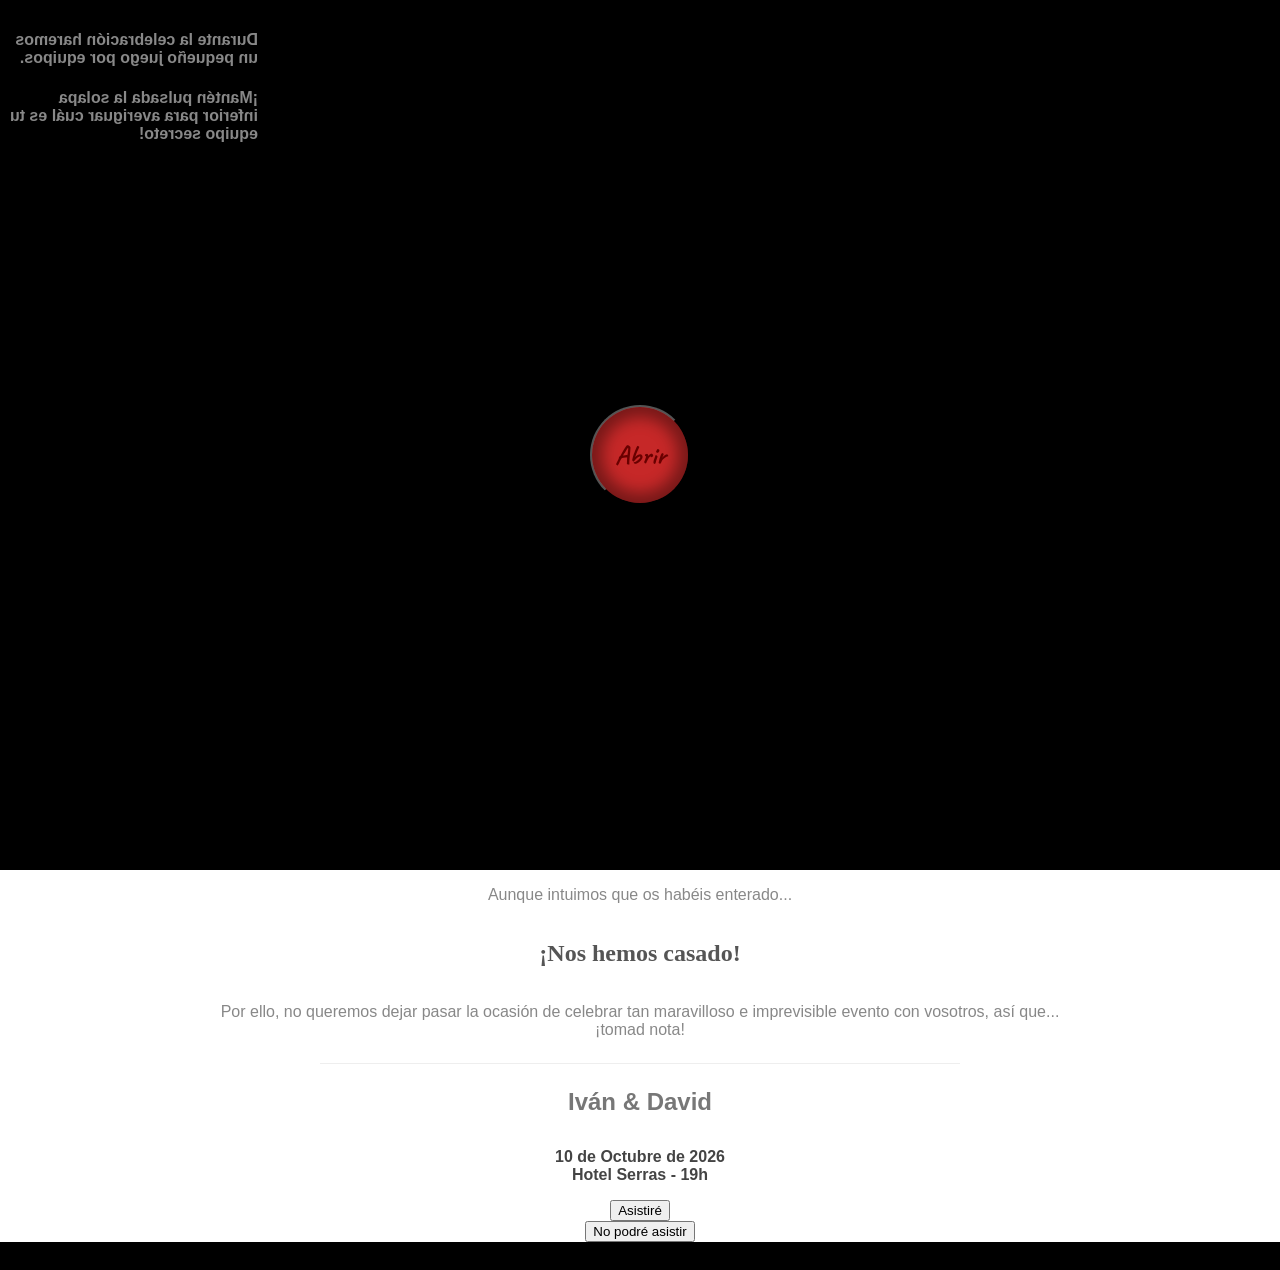
==== index.html @ 3305e0f4 "Update wedding announcement and details in index.html" ====
<!DOCTYPE html>
<html lang="es">
<head>
  <meta charset="UTF-8">
  <meta name="viewport" content="width=device-width, initial-scale=1">
  <link rel="stylesheet" href="main.css">
  <link rel="preconnect" href="https://fonts.gstatic.com">
  <link href="https://fonts.googleapis.com/css2?family=Caveat&display=swap" rel="stylesheet">
  <link href="https://fonts.googleapis.com/css2?family=Parisienne&display=swap" rel="stylesheet">
  <title>Boda Iván & David</title>
</head>
<body>
  <div class="preloader">
    <div class="container">
      <div class="load">
        <hr/><hr/><hr/><hr/>
      </div>
    </div>
  </div>
  
  <div class="content">
    <div class="folder closed">
      <div class="left">
        <div class="song-form">
          <h4 style="color: #888;">¿Quieres que suene alguna canción especial el día de la celebración?</h4>
          <h4 style="color: #888;">¡Mándanos las canciones que quieras y se las pasaremos a la DJ!</h4>
          <label style="color: #888; font-weight: bold;">Canción</label>
          <input type="text" id="songName" placeholder="Nombre de la canción">
          <label style="color: #888; font-weight: bold;">Artista</label>
          <input type="text" id="songArtist" placeholder="Artista o grupo">
          <button id="sendSong">Enviar canción</button>
        </div>
      </div>
      <div class="right">
        <div class="imagePanel">
          <h4 style="color: #888;">Durante la celebración haremos un pequeño juego por equipos.</h4>
          <h4 style="color: #888;">¡Mantén pulsada la solapa inferior para averiguar cuál es tu equipo secreto!</h4>
        </div>
        <div class="right-front"></div>
        <div class="right-back">
          <!-- <img src="" alt="" style="opacity:0; pointer-events:none;"> -->
          <div class="cover"></div>
          <div class="imagePanel" id="secret-image"></div>
        </div>
      </div>
      <button id="openEnvelope">Abrir</button>
    </div>
    <div class="center outside">
        <p class="guest"></p>
        <div class="paper-one" style="background-color: white; box-shadow: 0px 4px 15px rgba(0,0,0,0.1); display: flex; flex-direction: column; align-items: center; justify-content: center; text-align: center;">
          <p style="color: #888;">Aunque intuimos que os habéis enterado...</p>
          <h2 style="color: #555; font-family: 'Georgia', serif;">¡Nos hemos casado!</h2>
          <p style="color: #888;">Por ello, no queremos dejar pasar la ocasión de celebrar tan maravilloso e imprevisible evento con vosotros, así que...<br>¡tomad nota!</p>
          <hr style="width: 50%; border: 0; border-top: 1px solid #eee;">
          <h1 style="color: #777; font-size: 1.5em;">Iván & David</h1>
          <p style="font-weight: bold; color: #444;">10 de Octubre de 2026<br>Hotel Serras - 19h</p>
          <button id="btnSi" onclick="intentarAsistencia('SI')">Asistiré</button>
          <button id="btnNo" onclick="intentarAsistencia('NO')">No podré asistir</button>
        </div>
      </div>
    <footer>
      <div id="countdown" class="countdown">
        <span id="cd-days">00</span>d
        <span id="cd-hours">00</span>h
        <span id="cd-mins">00</span>m
        <span id="cd-secs">00</span>s
      </div>
      <!-- <p><a href="https://bit.ly/bodaNyH2" target="_blank">https://bit.ly/bodaNyH2</a></p> -->
    </footer>
  </div>
  <div id="popup" class="popup hidden">
    <div class="popup-content" id="popup-content"></div>
  </div>
  <div id="nav-left" class="nav-arrow hidden">←</div>
  <div id="nav-right" class="nav-arrow hidden">→</div>
  <script src="main.js"></script>
</body>
</html>
---- main.css ----
@media (min-width: 768px) {
  body {
    /*min-width: -webkit-fit-content;
    min-width: -moz-fit-content;
    min-width: fit-content;
    min-height: -webkit-fit-content;
    min-height: -moz-fit-content;
    min-height: fit-content;*/
    margin: 10px 0px;
    /*background: url("images/wood-background.jpg") repeat-y center center fixed;*/
    background-color: black;
    background-size: 100% 100%;
    font-family: Helvetica, sans-serif;
  }
  .content {
    /*padding: 0 1.5em;*/
    box-sizing: border-box;
    transition: transform 0.5s ease;
  }
  .folder {
    width: 100vw;
    height: 90vh;
    /*padding-top: 3em;
    padding-bottom: 1em;*/
    display: flex;
    margin: 0 auto;
    overflow: hidden;
    transition: width 0.8s ease;
  }
  .folder.closed .left,
  .folder.closed .center,
  .folder.closed .right,{
    position: relative;
    left: 10vw;
  }
  .folder.closed .left,
  .folder.closed .right,
  .folder.closed .right-front,
  .folder.closed .right-back{
    width: 20vw;
  }
  /*.folder:not(.closed) {
    width: 300vw;
  }*/
  .folder:not(.closed) .left,
  .folder:not(.closed) .center,
  .folder:not(.closed) .right{
    flex-shrink: 0;
  }
  .folder:not(.closed) .left,
  .folder:not(.closed) .right,
  .folder.closed .right-front,
  .folder.closed .right-back{
    width: 30vw;
  }
  /*.folder .left,
  .folder .center,
  .folder .right {
    width: 100vw;
  }*/
  .folder .left,
  .folder .right {
    background: url("images/blue-background.jpg") no-repeat center;
  }
  .folder .left {
    z-index: 5;
    border-left: 2px solid rgba(0,0,0,0.4);
    transition: all 2.5s ease;
  }
  .folder .song-form {
    opacity: 1;
    background-color: white;
    box-shadow: 0px 4px 15px rgba(0,0,0,0.1);
    display: flex;
    flex-direction: column;
    align-items: center;
    justify-content: center;
    text-align: center;
  }
  .folder.closed .song-form {
    opacity: 0;
    height: 70vh;
  }
  .folder .right {
    z-index: 3;
    border-right: 2px solid rgba(0,0,0,0.4);
    transition: all 2s ease;
  }
  .folder .center {
    /*position: relative;*/
    width: 40vw;
    background-image: 
      linear-gradient(to right, rgba(0,0,0,0.4), transparent 2%), 
      linear-gradient(to left, rgba(0,0,0,0.4), transparent 2%), 
      url("images/blue-background.jpg");
    background-repeat: no-repeat;
    background-position: center;
  }
  .folder .paper-one,
  .folder .song-form {
    width: calc(100% - 2em);
    height: calc(100% - 2em);
    margin: 1em;
    box-sizing: border-box;
  }
  .folder.closed .left {
    transform       : rotateY(180deg);
    transform-origin: center right;
  }
  .folder.closed .right {
    transform       : rotateY(180deg);
    transform-origin: center left;
  }
  .folder .guest {
    position   : relative;
    top        : 0.5em;
    left       : 50%;
    width      : 95%;
    min-height : 1.2em;
    padding    : .2em;
    z-index    : 7;
    background : #fafafa;
    box-shadow : 5px 5px 5px rgba(0,0,0,0.5);
    font-size  : 2em;
    font-family: 'Parisienne', cursive;
    text-align : center;
    transition : transform ease-out 3s;
    transform  : translate(-50%, 0);
  }
  .folder .guest.out {
    transform: translate(-50%, -220px);
  }
  #openEnvelope {
    position     : absolute;
    top          : 45%;
    left         : calc(50vw - 50px);
    width        : 100px;
    height       : 100px;
    z-index      : 6;
    border-radius: 50%;
    background   : #c62828;
    box-shadow   : inset 0 0 15px 10px rgba(0,0,0,0.4);
    font-family  : 'Caveat', cursive;
    font-size    : 1.7em;
    color        : #690000;
    font-weight  : bold;
    outline      : none;
    cursor       : pointer;
    transition   : all 0.5s ease;
  }
  #openEnvelope:focus,
  #openEnvelope:hover {
    transform: rotate(-20deg);
  }
  @-webkit-keyframes anima {
    0%   {left:470px; transform: rotateY(0);}
    100% {left:-50px; transform: rotateY(180deg);}
  }
  @keyframes anima {
    0%   {left:470px; transform: rotateY(0);}
    100% {left:-50px; transform: rotateY(180deg);}
  }
  #openEnvelope.opened {
    left                      : -50px;
    z-index                   : 4;
    transform                 : rotateY(180deg);
    color                     : #c62828;
    -webkit-animation-name    : anima;
            animation-name    : anima;
    -webkit-animation-duration: 2s;
            animation-duration: 2s;
  }
  .folder .right-front {
    position  : absolute;
    height    : 800px;
    z-index   : 1;
    background: url(images/blue-background.jpg) no-repeat center;
    transition: transform ease-out 1s;
  }
  .folder .right-back {
    margin : 1em;
    z-index: 2;
  }
  .folder .right-back img {
    width     : calc(100% - 2em);
    box-sizing: border-box;
    transition: transform ease-out 1s;
    transform : translate(0, 200px);
  }
  .folder .right-back.slided img {
    transform: translate(0, 10px);
  }
  .folder .cover {
    position   : relative;
    width      : 100%;
    height     : 200px;
    border     : 2px solid rgba(0,0,0,0.5);
    margin-left: -1em;
    box-sizing : border-box;
    background : url("images/blue-background.jpg") no-repeat center;
    box-shadow : 0 -5px 5px rgb(0 0 0 / 50%), 0 5px 5px rgb(0 0 0 / 50%);
  }
  .popup {
    position: fixed;
    inset: 0;
    background: rgba(0,0,0,0.45);
    display: flex;
    align-items: center;
    justify-content: center;
    z-index: 9999;
  }
  
  .popup.hidden {
    display: none;
  }
  .popup-content {
    background: #fff;
    padding: 24px 28px;
    border-radius: 12px;
    max-width: 320px;
    text-align: center;
    box-shadow: 0 10px 30px rgba(0,0,0,0.25);
    font-family: system-ui, -apple-system, BlinkMacSystemFont, "Segoe UI", sans-serif;
  }
  .popup-content button {
    margin: 8px 6px 0;
  }
  .popup-content textarea {
    width: 90%;
    max-width: 360px;
    min-height: 80px;
    padding: 10px;
    border-radius: 8px;
    border: 1px solid #ccc;
    font-size: 15px;
    resize: vertical;
  }
  .nav-arrow {
    position: fixed;
    top: 50%;
    transform: translateY(-50%);
    font-size: 40px;
    color: #444;
    background: rgba(255,255,255,0.8);
    padding: 10px 14px;
    border-radius: 50%;
    box-shadow: 0 4px 12px rgba(0,0,0,0.2);
    z-index: 9999;
    cursor: pointer;
    user-select: none;
    transition: opacity 0.3s;
  }
  #nav-left {
    left: 10px;
  }
  #nav-right {
    right: 10px;
  }
  .nav-arrow.hidden {
    opacity: 0;
    pointer-events: none;
  }
  footer {
    width         : 50%;
    /*padding-bottom: 4em;*/
    margin        : 0 auto;
    text-align    : center;
  }
  footer p {
    /*padding   : 0 45vw;*/
    background: rgba(0,0,0,0.7);
  }
  footer a {
    /*margin-left    : -10em;*/
    border-bottom  : 1px solid #FFF;
    color          : #FFF;
    text-decoration: none;
  }
  
  .preloader {
    position  : fixed;
    width     : 100%;
    height    : 100vh;
    min-height: 100%;
    z-index   : 10;
    background: #ECF0F1;
  }
  .preloader .container {
    position: fixed;
    width   : 100%;
    height  : 80vh;
  }
  .load {
    position        : absolute;
    width           : 50px;
    height          : 50px;
    top             : 10%;
    left            : 10%;
    padding         : 5px;
    border          : 1px solid #ECF0F1;
  }
  .load hr {
    width            : 40%;
    height           : 40%;
    border           : 0;
    margin           : 0;
    position         : absolute;
    border-radius    : 50%;
    -webkit-animation: spin 2s ease infinite;
            animation: spin 2s ease infinite;
  }
  
  .load :first-child {
    background             : #19A68C;
    -webkit-animation-delay: -1.5s;
            animation-delay: -1.5s
  }
  .load :nth-child(2) {
    background             : #F63D3A;
    -webkit-animation-delay: -1s;
            animation-delay: -1s
  }
  .load :nth-child(3) {
    background             : #FDA543;
    -webkit-animation-delay: -0.5s;
            animation-delay: -0.5s
  }
  .load :last-child {
    background:#193B48
  }
  @-webkit-keyframes spin {
    0%,100% { transform:translateX(200%); }
    25% { transform:translateY(200%); }
    50% { transform:translateX(0); }
    75% { transform:translateY(0); }
  }
  @keyframes spin {
    0%,100% { transform:translateX(200%); }
    25% { transform:translateY(200%); }
    50% { transform:translateX(0); }
    75% { transform:translateY(0); }
  }
}

@media (max-width: 768px) {
  body {
    /*min-width: -webkit-fit-content;
    min-width: -moz-fit-content;
    min-width: fit-content;
    min-height: -webkit-fit-content;
    min-height: -moz-fit-content;
    min-height: fit-content;*/
    overflow-x: hidden;
    margin: 10px 0px;
    /*background: url("images/wood-background.jpg") repeat-y center center fixed;*/
    background-color: black;
    background-size: 100% 100%;
    font-family: Helvetica, sans-serif;
  }
  .content {
    /*padding: 0 1.5em;*/
    height: 90vh;
    box-sizing: border-box;
    transition: transform 0.5s ease;
  }
  .folder {
    width: 100vw;
    height: 80vh;
    /*padding-top: 3em;
    padding-bottom: 1em;*/
    display: flex;
    margin: 0 auto;
    overflow: hidden;
    transition: width 0.8s ease;
  }
  .folder.closed .left,
  .folder.closed .right,
  .folder.closed .right-front,
  .folder.closed .right-back{
    width: 50vw;
  }
  .folder.closed .center{
    width: 0vw;
  }
  .folder .left,
  .folder .right{
    width: 100vw;
    flex-shrink: 0;
    transition: all 2.5s ease;
  }
  /*.folder .left.toLeft,
  .folder .center.toLeft{
    transform: translateX(-100vw);
    opacity: 0;
  }
  .folder .left.toCenter,
  .folder .center.toCenter,
  .folder .right.toCenter{
    transform: translateX(0);
    opacity: 1;
  }
  .folder .center.toRight,
  .folder .right.toRight{
    transform: translateX(100vw);
    opacity: 0;
  }*/
  .folder .left,
  .folder .right {
    border-radius: 12px;
    background: url("images/blue-background.jpg") no-repeat center;
  }
  .folder .left {
    z-index: 5;
    border-left: 1px solid rgba(0,0,0,0.4);
  }
  .folder .song-form,
  .folder .imagePanel {
    opacity: 1;
    background-color: white;
    box-shadow: 0px 4px 15px rgba(0,0,0,0.1);
    border-radius: 12px;
    display: flex;
    flex-direction: column;
    align-items: center;
    justify-content: center;
    text-align: center;
  }
  .folder .song-form input {
    width: 90%;
    padding: 10px;
    margin: 8px 0 16px;
    border-radius: 8px;
    border: 1px solid #ccc;
    font-size: 16px;
  }
  .folder .song-form button,
  .paper-one button {
    margin: 5px;
    padding: 10px 20px;
    border-radius: 8px;
    font-size: 16px;
    cursor: pointer;
  }
  .folder .song-form button:hover,
  .paper-one button:hover {
    background: #d9d9d9;
  }
  .folder.closed .song-form,
  .folder.closed .imagePanel,
  .folder.closed .cover {
    opacity: 0;
    height: 70vh;
  }
  .folder .right {
    z-index: 3;
    border-right: 1px solid rgba(0,0,0,0.4);
  }
  .folder .center {
    /*position: relative;*/
    width: 100vw;
    flex-shrink: 0;
    border-radius: 12px;
    background-image: 
      linear-gradient(to right, rgba(0,0,0,0.4), transparent 2%), 
      linear-gradient(to left, rgba(0,0,0,0.4), transparent 2%), 
      url("images/blue-background.jpg");
    background-repeat: no-repeat;
    background-position: center;
  }
  .center.outside {
    position: absolute;
    top: 10px;
    left: 1px;
    width: 100vw;
    flex-shrink: 0;
    height: 80vh;
    border-radius: 12px;
    background-image: 
      linear-gradient(to right, rgba(0,0,0,0.4), transparent 2%), 
      linear-gradient(to left, rgba(0,0,0,0.4), transparent 2%), 
      url("images/blue-background.jpg");
    background-repeat: no-repeat;
    background-position: center;
  }
  .folder .paper-one,
  .folder .song-form {
    padding: 40px;
    width: calc(100% - 2em);
    height: calc(100% - 2em);
    margin: 1em;
    box-sizing: border-box;
  }
  .folder .imagePanel {
    padding: 40px;
    width: calc(100% - 2em);
    height: calc(77.5% - 2em);
    margin: 1em;
    box-sizing: border-box;
  }
  .paper-one {
    padding: 40px;
    border-radius: 12px;
    width: calc(100% - 2em);
    height: 60vh;
    margin: 1em;
    box-sizing: border-box;
  }
  .folder.closed .left {
    transform       : rotateY(180deg) translateX(50vw);
    transform-origin: center right;
  }
  .folder.closed .right {
    transform       : rotateY(180deg) translateX(-50vw);
    transform-origin: center left;
  }
  .guest {
    position   : relative;
    top        : 0.5em;
    width      : 90vw;
    min-height : 1.2em;
    padding    : .2em;
    z-index    : 7;
    background : #fafafa;
    box-shadow : 5px 5px 5px rgba(0,0,0,0.5);
    font-size  : 2em;
    font-family: 'Parisienne', cursive;
    text-align : center;
    transition : transform ease-out 3s;
    transform  : translate(12.5px, 0);
  }
  .guest.out {
    transform: translate(-200%, -220px);
  }
  #openEnvelope {
    position     : absolute;
    top          : 45%;
    left         : calc(50vw - 50px);
    width        : 100px;
    height       : 100px;
    z-index      : 6;
    border-radius: 50%;
    background   : #c62828;
    box-shadow   : inset 0 0 15px 10px rgba(0,0,0,0.4);
    font-family  : 'Caveat', cursive;
    font-size    : 1.7em;
    color        : #690000;
    font-weight  : bold;
    outline      : none;
    cursor       : pointer;
    transition   : all 0.5s ease;
  }
  #openEnvelope:focus,
  #openEnvelope:hover {
    transform: rotate(-20deg);
  }
  @-webkit-keyframes anima {
    0%   {left:470px; transform: rotateY(0);}
    100% {left:-50px; transform: rotateY(180deg);}
  }
  @keyframes anima {
    0%   {left:470px; transform: rotateY(0);}
    100% {left:-50px; transform: rotateY(180deg);}
  }
  #openEnvelope.opened {
    transform                 : translateX(-300%);
  }
  .folder .right-front {
    position  : absolute;
    height    : 80vh;
    z-index   : 1;
    border-radius: 12px;
    background: url(images/blue-background.jpg) no-repeat center;
    transition: transform ease-out 1s;
  }
  .folder .right-back {
    height: 80vh;
    margin : 1em;
    z-index: 2;
  }
  .folder .right-back img {
    width     : calc(100% - 2em);
    box-sizing: border-box;
    transition: transform ease-out 1s;
    transform : translate(0, 200px);
  }
  .folder .right-back.slided img {
    transform: translate(0, 10px);
  }
  .folder .cover {
    position   : relative;
    /*top: -50px;*/
    width      : 100%;
    height     : 200px;
    border     : 2px solid rgba(0,0,0,0.5);
    border-radius: 12px;
    box-sizing : border-box;
    background : url("images/blue-background.jpg") no-repeat center;
    box-shadow : 0 -5px 5px rgb(0 0 0 / 50%), 0 5px 5px rgb(0 0 0 / 50%);
    z-index: 6;
    pointer-events: none;
  }
  #secret-image {
    position: relative;
    top: -220px;
    z-index: 5;
    border: 5px solid black;
    transition: transform 2s;
  }
  #secret-image:active {
    transform: translateY(-370px);
  }
  .popup {
    position: fixed;
    inset: 0;
    background: rgba(0,0,0,0.45);
    display: flex;
    align-items: center;
    justify-content: center;
    z-index: 9999;
  }
  
  .popup.hidden {
    display: none;
  }
  .popup-content {
    background: #fff;
    padding: 24px 28px;
    border-radius: 12px;
    max-width: 320px;
    text-align: center;
    box-shadow: 0 10px 30px rgba(0,0,0,0.25);
    font-family: system-ui, -apple-system, BlinkMacSystemFont, "Segoe UI", sans-serif;
  }
  .popup-content button {
    margin: 8px 6px 0;
  }
  .popup-content textarea {
    width: 90%;
    max-width: 360px;
    min-height: 80px;
    padding: 10px;
    border-radius: 8px;
    border: 1px solid #ccc;
    font-size: 15px;
    resize: vertical;
  }
  .nav-arrow {
    position: fixed;
    top: 50%;
    transform: translateY(-50%);
    font-size: 40px;
    color: #444;
    background: rgba(255,255,255,0.8);
    padding: 10px 14px;
    border-radius: 50%;
    box-shadow: 0 4px 12px rgba(0,0,0,0.2);
    z-index: 9999;
    cursor: pointer;
    user-select: none;
    transition: opacity 0.3s;
  }
  #nav-left {
    left: 10px;
  }
  #nav-right {
    right: 10px;
  }
  .nav-arrow.hidden {
    opacity: 0;
    pointer-events: none;
  }
  footer {
    width: 100vw;
    height: 10vh;
    /*padding-bottom: 4em;*/
    margin: 0 auto;
    text-align: center;
  }
  footer p {
    /*padding   : 0 45vw;*/
    background: rgba(0,0,0,0.7);
  }
  footer a {
    /*margin-left    : -10em;*/
    border-bottom  : 1px solid #FFF;
    color          : #FFF;
    text-decoration: none;
  }
  .countdown {
    height: 10vh;
    font-size: 1.8em;
    font-weight: bold;
    color: #444;
    display: flex;
    align-items: center;
    justify-content: center;
    text-align: center;
    /*margin-top: 20px;*/
    letter-spacing: 2px;
  }
  .countdown span {
    display: inline-block;
    min-width: 40px;
  }
  .preloader {
    position  : fixed;
    width     : 100%;
    height    : 100vh;
    min-height: 100%;
    z-index   : 10;
    background: #ECF0F1;
  }
  .preloader .container {
    position: fixed;
    width   : 100%;
    height  : 80vh;
  }
  .load {
    position        : absolute;
    width           : 50px;
    height          : 50px;
    top             : 10%;
    left            : 10%;
    padding         : 5px;
    border          : 1px solid #ECF0F1;
  }
  .load hr {
    width            : 40%;
    height           : 40%;
    border           : 0;
    margin           : 0;
    position         : absolute;
    border-radius    : 50%;
    -webkit-animation: spin 2s ease infinite;
            animation: spin 2s ease infinite;
  }
  
  .load :first-child {
    background             : #19A68C;
    -webkit-animation-delay: -1.5s;
            animation-delay: -1.5s
  }
  .load :nth-child(2) {
    background             : #F63D3A;
    -webkit-animation-delay: -1s;
            animation-delay: -1s
  }
  .load :nth-child(3) {
    background             : #FDA543;
    -webkit-animation-delay: -0.5s;
            animation-delay: -0.5s
  }
  .load :last-child {
    background:#193B48
  }
  @-webkit-keyframes spin {
    0%,100% { transform:translateX(200%); }
    25% { transform:translateY(200%); }
    50% { transform:translateX(0); }
    75% { transform:translateY(0); }
  }
  @keyframes spin {
    0%,100% { transform:translateX(200%); }
    25% { transform:translateY(200%); }
    50% { transform:translateX(0); }
    75% { transform:translateY(0); }
  }
}
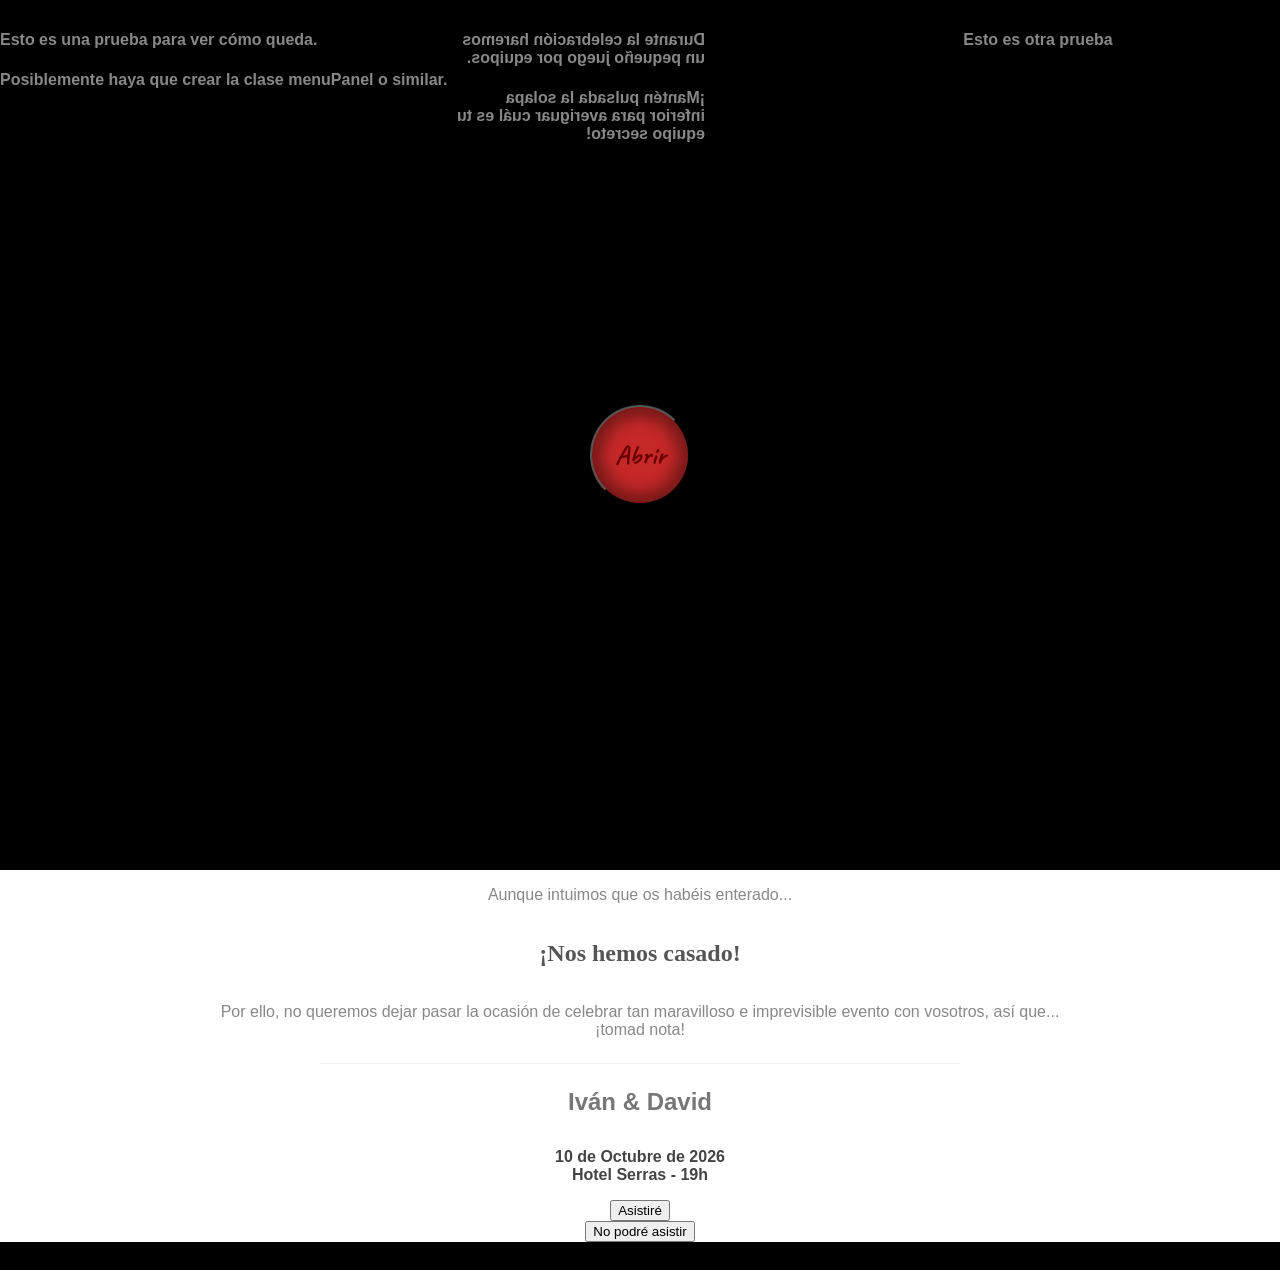
==== commit 34e9e019: "Add test content and structure to index.html" ====
--- a/index.html
+++ b/index.html
@@ -20,6 +20,10 @@
   
   <div class="content">
     <div class="folder closed">
+      <div class="left-left">
+        <h4 style="color: #888;">Esto es una prueba para ver cómo queda.</h4>
+        <h4 style="color: #888;">Posiblemente haya que crear la clase menuPanel o similar.</h4>
+      </div>
       <div class="left">
         <div class="song-form">
           <h4 style="color: #888;">¿Quieres que suene alguna canción especial el día de la celebración?</h4>
@@ -40,8 +44,13 @@
         <div class="right-back">
           <!-- <img src="" alt="" style="opacity:0; pointer-events:none;"> -->
           <div class="cover"></div>
-          <div class="imagePanel" id="secret-image"></div>
+          <div class="imagePanel" id="secret-image">
+            <img src="" alt="">
+          </div>
         </div>
+      </div>
+      <div class="right-right">
+        <h4 style="color: #888;">Esto es otra prueba</h4>
       </div>
       <button id="openEnvelope">Abrir</button>
     </div>
--- a/main.css
+++ b/main.css
@@ -382,36 +382,23 @@
   .folder.closed .center{
     width: 0vw;
   }
+  .folder.closed .left-left,
+  .folder.closed .right-right {
+    display: none;
+  }
   .folder .left,
-  .folder .right{
+  .folder .right,
+  .folder .left-left,
+  .folder .right-right {
     width: 100vw;
     flex-shrink: 0;
     transition: all 2.5s ease;
-  }
-  /*.folder .left.toLeft,
-  .folder .center.toLeft{
-    transform: translateX(-100vw);
-    opacity: 0;
-  }
-  .folder .left.toCenter,
-  .folder .center.toCenter,
-  .folder .right.toCenter{
-    transform: translateX(0);
-    opacity: 1;
-  }
-  .folder .center.toRight,
-  .folder .right.toRight{
-    transform: translateX(100vw);
-    opacity: 0;
-  }*/
-  .folder .left,
-  .folder .right {
-    border-radius: 12px;
-    background: url("images/blue-background.jpg") no-repeat center;
+    border-radius: 12px;
+    background: url("images/orange-background.jpg") no-repeat center;
   }
   .folder .left {
     z-index: 5;
-    border-left: 1px solid rgba(0,0,0,0.4);
+    /*border-left: 1px solid rgba(0,0,0,0.4);*/
   }
   .folder .song-form,
   .folder .imagePanel {
@@ -453,7 +440,7 @@
   }
   .folder .right {
     z-index: 3;
-    border-right: 1px solid rgba(0,0,0,0.4);
+    /*border-right: 1px solid rgba(0,0,0,0.4);*/
   }
   .folder .center {
     /*position: relative;*/
@@ -463,7 +450,7 @@
     background-image: 
       linear-gradient(to right, rgba(0,0,0,0.4), transparent 2%), 
       linear-gradient(to left, rgba(0,0,0,0.4), transparent 2%), 
-      url("images/blue-background.jpg");
+      url("images/orange-background.jpg");
     background-repeat: no-repeat;
     background-position: center;
   }
@@ -478,7 +465,7 @@
     background-image: 
       linear-gradient(to right, rgba(0,0,0,0.4), transparent 2%), 
       linear-gradient(to left, rgba(0,0,0,0.4), transparent 2%), 
-      url("images/blue-background.jpg");
+      url("images/orange-background.jpg");
     background-repeat: no-repeat;
     background-position: center;
   }
@@ -501,7 +488,7 @@
     padding: 40px;
     border-radius: 12px;
     width: calc(100% - 2em);
-    height: 60vh;
+    height: 40vh;
     margin: 1em;
     box-sizing: border-box;
   }
@@ -523,6 +510,7 @@
     background : #fafafa;
     box-shadow : 5px 5px 5px rgba(0,0,0,0.5);
     font-size  : 2em;
+    color: #b33600;
     font-family: 'Parisienne', cursive;
     text-align : center;
     transition : transform ease-out 3s;
@@ -539,11 +527,13 @@
     height       : 100px;
     z-index      : 6;
     border-radius: 50%;
-    background   : #c62828;
+    /*background   : #c62828;*/
+    background: #fafafa;
     box-shadow   : inset 0 0 15px 10px rgba(0,0,0,0.4);
     font-family  : 'Caveat', cursive;
     font-size    : 1.7em;
-    color        : #690000;
+    /*color        : #690000;*/
+    color: #b33600;
     font-weight  : bold;
     outline      : none;
     cursor       : pointer;
@@ -569,7 +559,7 @@
     height    : 80vh;
     z-index   : 1;
     border-radius: 12px;
-    background: url(images/blue-background.jpg) no-repeat center;
+    background: url(images/orange-background.jpg) no-repeat center;
     transition: transform ease-out 1s;
   }
   .folder .right-back {
@@ -582,6 +572,7 @@
     box-sizing: border-box;
     transition: transform ease-out 1s;
     transform : translate(0, 200px);
+    pointer-events: none;
   }
   .folder .right-back.slided img {
     transform: translate(0, 10px);
@@ -594,14 +585,14 @@
     border     : 2px solid rgba(0,0,0,0.5);
     border-radius: 12px;
     box-sizing : border-box;
-    background : url("images/blue-background.jpg") no-repeat center;
+    background : url("images/orange-background.jpg") no-repeat center;
     box-shadow : 0 -5px 5px rgb(0 0 0 / 50%), 0 5px 5px rgb(0 0 0 / 50%);
     z-index: 6;
     pointer-events: none;
   }
   #secret-image {
     position: relative;
-    top: -220px;
+    top: -225px;
     z-index: 5;
     border: 5px solid black;
     transition: transform 2s;
@@ -690,7 +681,7 @@
     height: 10vh;
     font-size: 1.8em;
     font-weight: bold;
-    color: #444;
+    color: #5d5d5d;
     display: flex;
     align-items: center;
     justify-content: center;
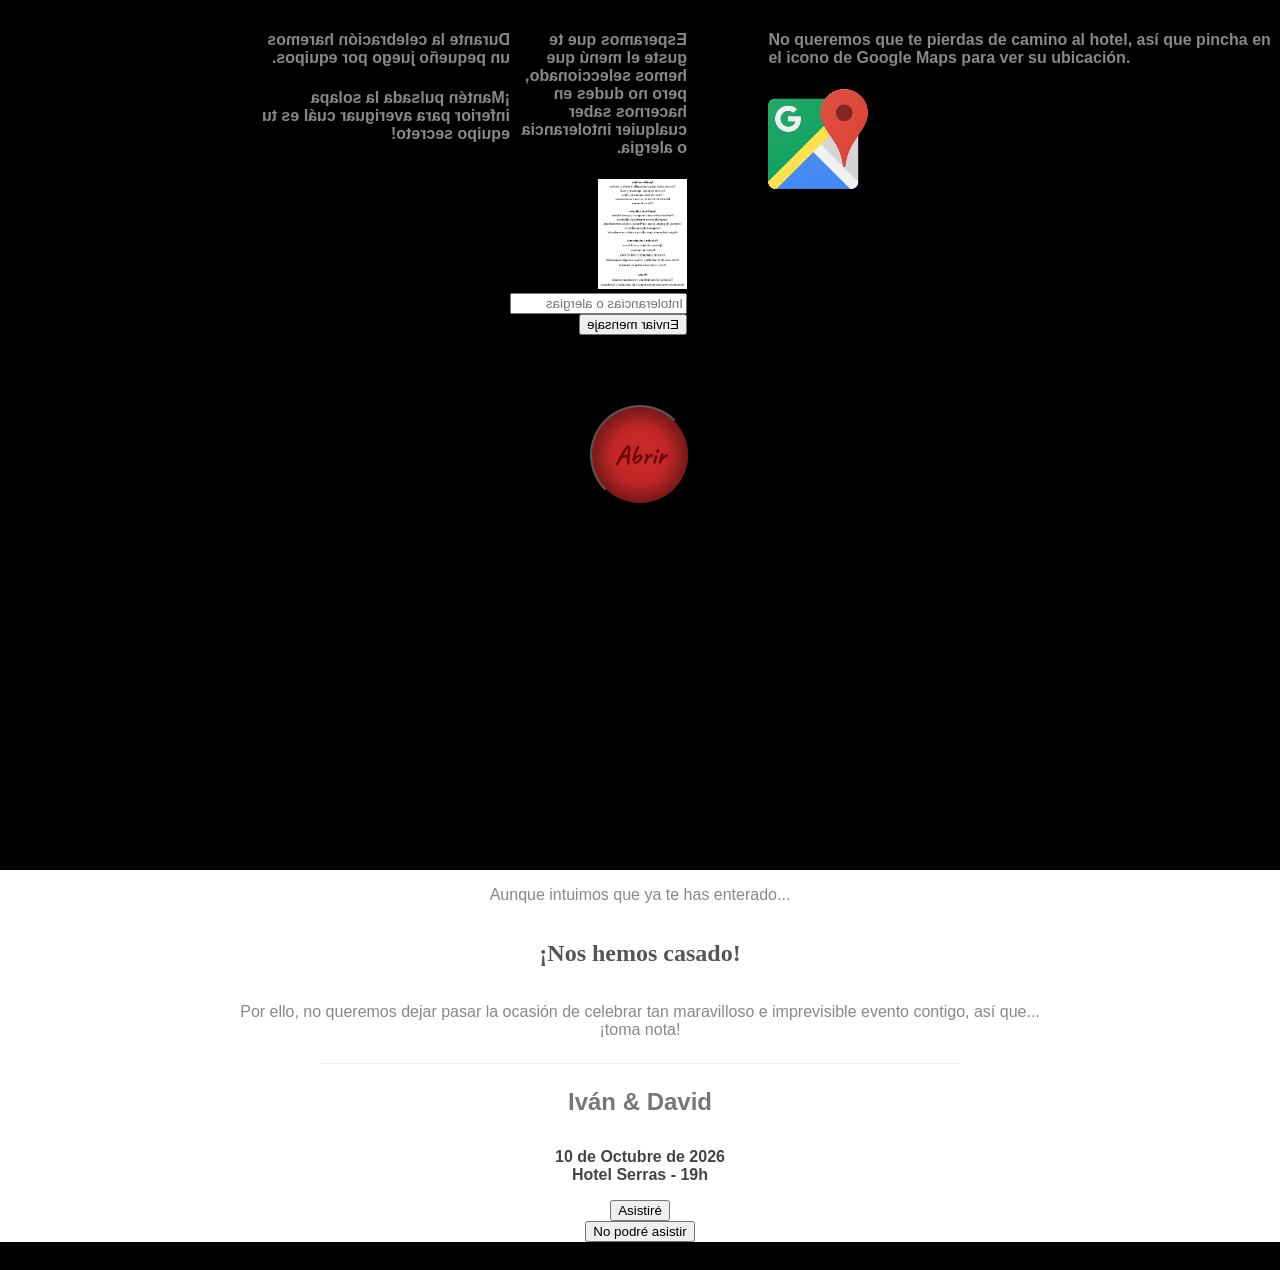
==== commit 3a3a5226: "Update index.html with menu panel and text changes Removed placeholder text and added menu panel for" ====
--- a/index.html
+++ b/index.html
@@ -21,10 +21,6 @@
   <div class="content">
     <div class="folder closed">
       <div class="left-left">
-        <h4 style="color: #888;">Esto es una prueba para ver cómo queda.</h4>
-        <h4 style="color: #888;">Posiblemente haya que crear la clase menuPanel o similar.</h4>
-      </div>
-      <div class="left">
         <div class="song-form">
           <h4 style="color: #888;">¿Quieres que suene alguna canción especial el día de la celebración?</h4>
           <h4 style="color: #888;">¡Mándanos las canciones que quieras y se las pasaremos a la DJ!</h4>
@@ -33,6 +29,14 @@
           <label style="color: #888; font-weight: bold;">Artista</label>
           <input type="text" id="songArtist" placeholder="Artista o grupo">
           <button id="sendSong">Enviar canción</button>
+        </div>
+      </div>
+      <div class="left">
+        <div class="menuPanel">
+          <h4 style="color: #888;">Esperamos que te guste el menú que hemos seleccionado, pero no dudes en hacernos saber cualquier intolerancia o alergia.</h4>
+          <img src="images/MenuBoda.PNG" style="width: 50%;" class="zoomable" id="menuZoom">
+          <input type="text" id="message" placeholder="Intolerancias o alergias">
+          <button id="sendMessage">Enviar mensaje</button>
         </div>
       </div>
       <div class="right">
@@ -50,16 +54,19 @@
         </div>
       </div>
       <div class="right-right">
-        <h4 style="color: #888;">Esto es otra prueba</h4>
+        <div class="mapPanel">
+          <h4 style="color: #888;">No queremos que te pierdas de camino al hotel, así que pincha en el icono de Google Maps para ver su ubicación.</h4>
+          <img src="images/logo-gmaps.png" class="open-maps" id="gMap">
+        </div>
       </div>
       <button id="openEnvelope">Abrir</button>
     </div>
     <div class="center outside">
         <p class="guest"></p>
         <div class="paper-one" style="background-color: white; box-shadow: 0px 4px 15px rgba(0,0,0,0.1); display: flex; flex-direction: column; align-items: center; justify-content: center; text-align: center;">
-          <p style="color: #888;">Aunque intuimos que os habéis enterado...</p>
+          <p style="color: #888;">Aunque intuimos que ya te has enterado...</p>
           <h2 style="color: #555; font-family: 'Georgia', serif;">¡Nos hemos casado!</h2>
-          <p style="color: #888;">Por ello, no queremos dejar pasar la ocasión de celebrar tan maravilloso e imprevisible evento con vosotros, así que...<br>¡tomad nota!</p>
+          <p style="color: #888;">Por ello, no queremos dejar pasar la ocasión de celebrar tan maravilloso e imprevisible evento contigo, así que...<br>¡toma nota!</p>
           <hr style="width: 50%; border: 0; border-top: 1px solid #eee;">
           <h1 style="color: #777; font-size: 1.5em;">Iván & David</h1>
           <p style="font-weight: bold; color: #444;">10 de Octubre de 2026<br>Hotel Serras - 19h</p>
--- a/main.css
+++ b/main.css
@@ -382,8 +382,8 @@
   .folder.closed .center{
     width: 0vw;
   }
-  .folder.closed .left-left,
-  .folder.closed .right-right {
+  .folder .left-left,
+  .folder .right-right {
     display: none;
   }
   .folder .left,
@@ -398,10 +398,12 @@
   }
   .folder .left {
     z-index: 5;
-    /*border-left: 1px solid rgba(0,0,0,0.4);*/
+    border-left: 1px solid rgba(0,0,0,0.4);
   }
   .folder .song-form,
-  .folder .imagePanel {
+  .folder .imagePanel,
+  .folder .menuPanel,
+  .folder .mapPanel{
     opacity: 1;
     background-color: white;
     box-shadow: 0px 4px 15px rgba(0,0,0,0.1);
@@ -434,13 +436,15 @@
   }
   .folder.closed .song-form,
   .folder.closed .imagePanel,
-  .folder.closed .cover {
+  .folder.closed .cover,
+  .folder.closed .menuPanel,
+  .folder.closed .mapPanel {
     opacity: 0;
     height: 70vh;
   }
   .folder .right {
     z-index: 3;
-    /*border-right: 1px solid rgba(0,0,0,0.4);*/
+    border-right: 1px solid rgba(0,0,0,0.4);
   }
   .folder .center {
     /*position: relative;*/
@@ -470,7 +474,9 @@
     background-position: center;
   }
   .folder .paper-one,
-  .folder .song-form {
+  .folder .song-form,
+  .folder .menuPanel,
+  .folder .mapPanel {
     padding: 40px;
     width: calc(100% - 2em);
     height: calc(100% - 2em);
@@ -637,8 +643,8 @@
   }
   .nav-arrow {
     position: fixed;
-    top: 50%;
-    transform: translateY(-50%);
+    top: 45%;
+    /*transform: translateY(-50%);*/
     font-size: 40px;
     color: #444;
     background: rgba(255,255,255,0.8);
@@ -649,6 +655,11 @@
     cursor: pointer;
     user-select: none;
     transition: opacity 0.3s;
+    animation: arrowAnim 3s ease infinite;
+  }
+  @keyframes arrowAnim {
+    0%, 100% { transform: scale(1); }
+    50% { transform: scale(0.85); }
   }
   #nav-left {
     left: 10px;
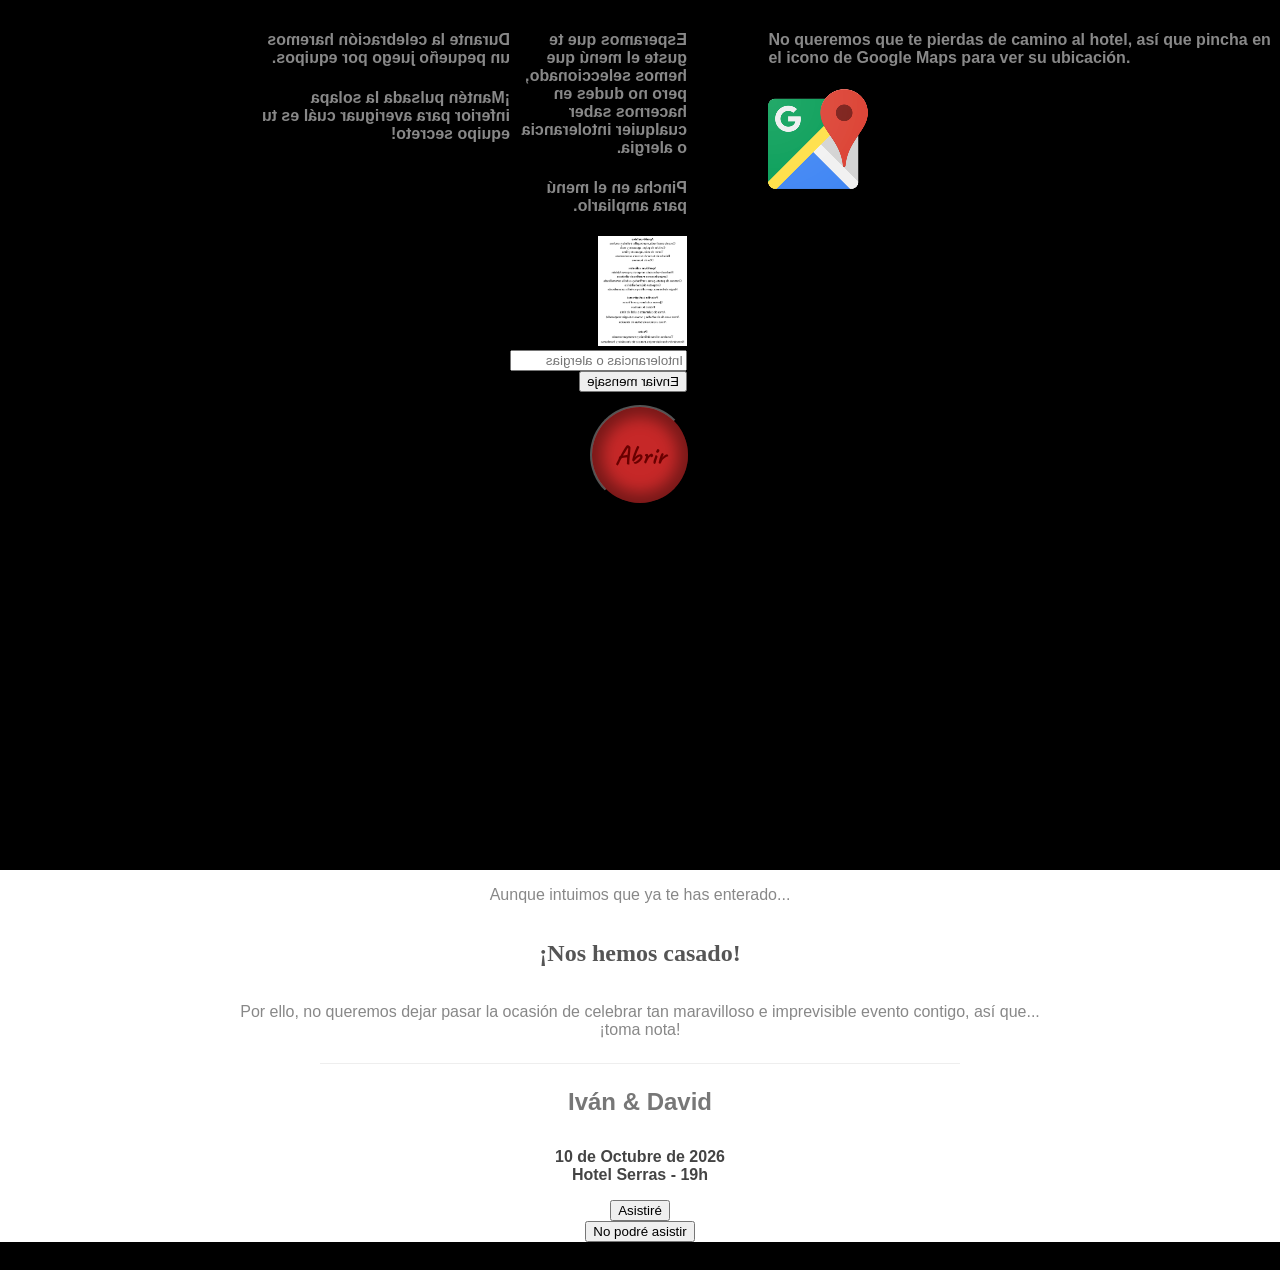
==== commit 83a6ee9a: "Add message prompt for intolerances or allergies" ====
--- a/index.html
+++ b/index.html
@@ -34,6 +34,7 @@
       <div class="left">
         <div class="menuPanel">
           <h4 style="color: #888;">Esperamos que te guste el menú que hemos seleccionado, pero no dudes en hacernos saber cualquier intolerancia o alergia.</h4>
+          <h4 style="color: #888;">Pincha en el menú para ampliarlo.</h4>
           <img src="images/MenuBoda.PNG" style="width: 50%;" class="zoomable" id="menuZoom">
           <input type="text" id="message" placeholder="Intolerancias o alergias">
           <button id="sendMessage">Enviar mensaje</button>
--- a/main.css
+++ b/main.css
@@ -414,7 +414,8 @@
     justify-content: center;
     text-align: center;
   }
-  .folder .song-form input {
+  .folder .song-form input,
+  .folder .menuPanel input {
     width: 90%;
     padding: 10px;
     margin: 8px 0 16px;
@@ -423,6 +424,7 @@
     font-size: 16px;
   }
   .folder .song-form button,
+  .folder .menuPanel button,
   .paper-one button {
     margin: 5px;
     padding: 10px 20px;
@@ -489,6 +491,15 @@
     height: calc(77.5% - 2em);
     margin: 1em;
     box-sizing: border-box;
+  }
+  .zoomable {
+    transition: transform 0.3s ease;
+    cursor: pointer;
+  }
+  .zoomable.zoomed {
+    transform: scale(2.5);
+    z-index: 9999;
+    position: relative;
   }
   .paper-one {
     padding: 40px;
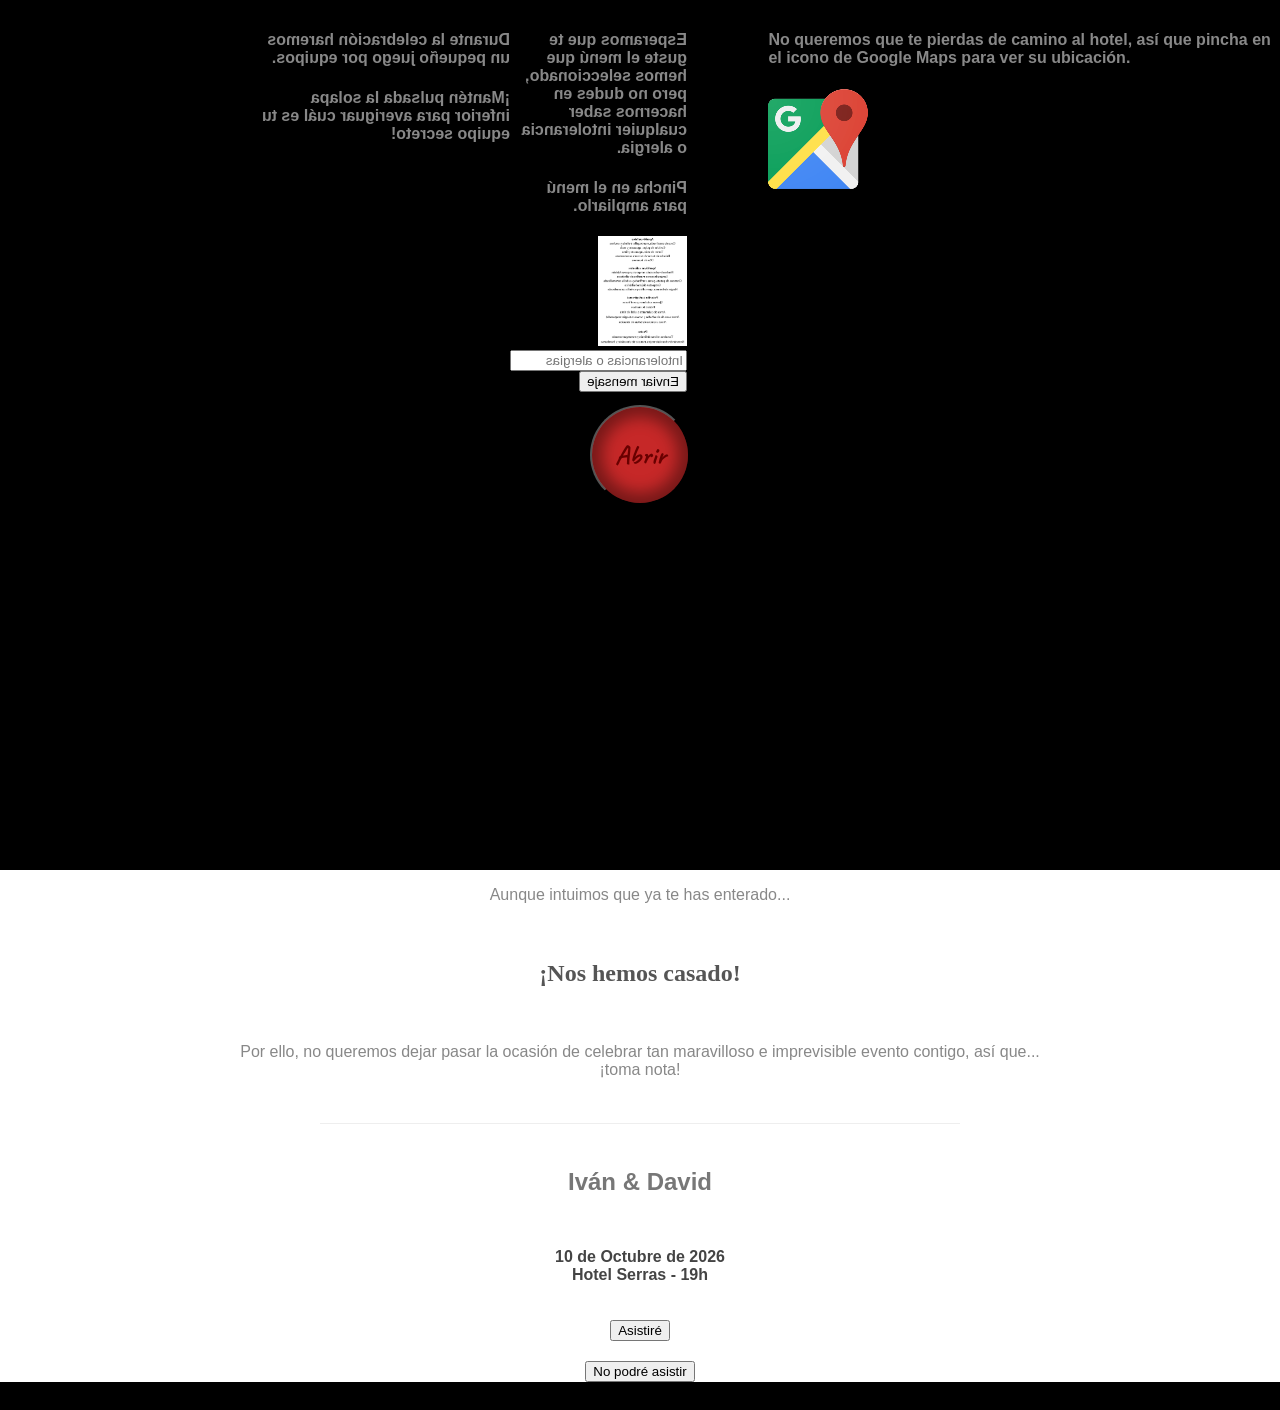
==== commit 8a4c706f: "Update paper-one div to use gap for spacing" ====
--- a/index.html
+++ b/index.html
@@ -64,7 +64,7 @@
     </div>
     <div class="center outside">
         <p class="guest"></p>
-        <div class="paper-one" style="background-color: white; box-shadow: 0px 4px 15px rgba(0,0,0,0.1); display: flex; flex-direction: column; align-items: center; justify-content: center; text-align: center;">
+        <div class="paper-one" style="background-color: white; box-shadow: 0px 4px 15px rgba(0,0,0,0.1); display: flex; flex-direction: column; gap: 20px; align-items: center; justify-content: center; text-align: center;">
           <p style="color: #888;">Aunque intuimos que ya te has enterado...</p>
           <h2 style="color: #555; font-family: 'Georgia', serif;">¡Nos hemos casado!</h2>
           <p style="color: #888;">Por ello, no queremos dejar pasar la ocasión de celebrar tan maravilloso e imprevisible evento contigo, así que...<br>¡toma nota!</p>
--- a/main.css
+++ b/main.css
@@ -357,6 +357,9 @@
     background-size: 100% 100%;
     font-family: Helvetica, sans-serif;
   }
+  p, h2, hr, h1, h4, input, button {
+    margin: 0;
+  }
   .content {
     /*padding: 0 1.5em;*/
     height: 90vh;
@@ -403,13 +406,15 @@
   .folder .song-form,
   .folder .imagePanel,
   .folder .menuPanel,
-  .folder .mapPanel{
+  .folder .mapPanel, 
+  .folder .paper-one {
     opacity: 1;
     background-color: white;
     box-shadow: 0px 4px 15px rgba(0,0,0,0.1);
     border-radius: 12px;
     display: flex;
     flex-direction: column;
+    gap: 20px;
     align-items: center;
     justify-content: center;
     text-align: center;
@@ -418,7 +423,7 @@
   .folder .menuPanel input {
     width: 90%;
     padding: 10px;
-    margin: 8px 0 16px;
+    /*margin: 8px 0 16px;*/
     border-radius: 8px;
     border: 1px solid #ccc;
     font-size: 16px;
@@ -426,7 +431,7 @@
   .folder .song-form button,
   .folder .menuPanel button,
   .paper-one button {
-    margin: 5px;
+    /*margin: 5px;*/
     padding: 10px 20px;
     border-radius: 8px;
     font-size: 16px;
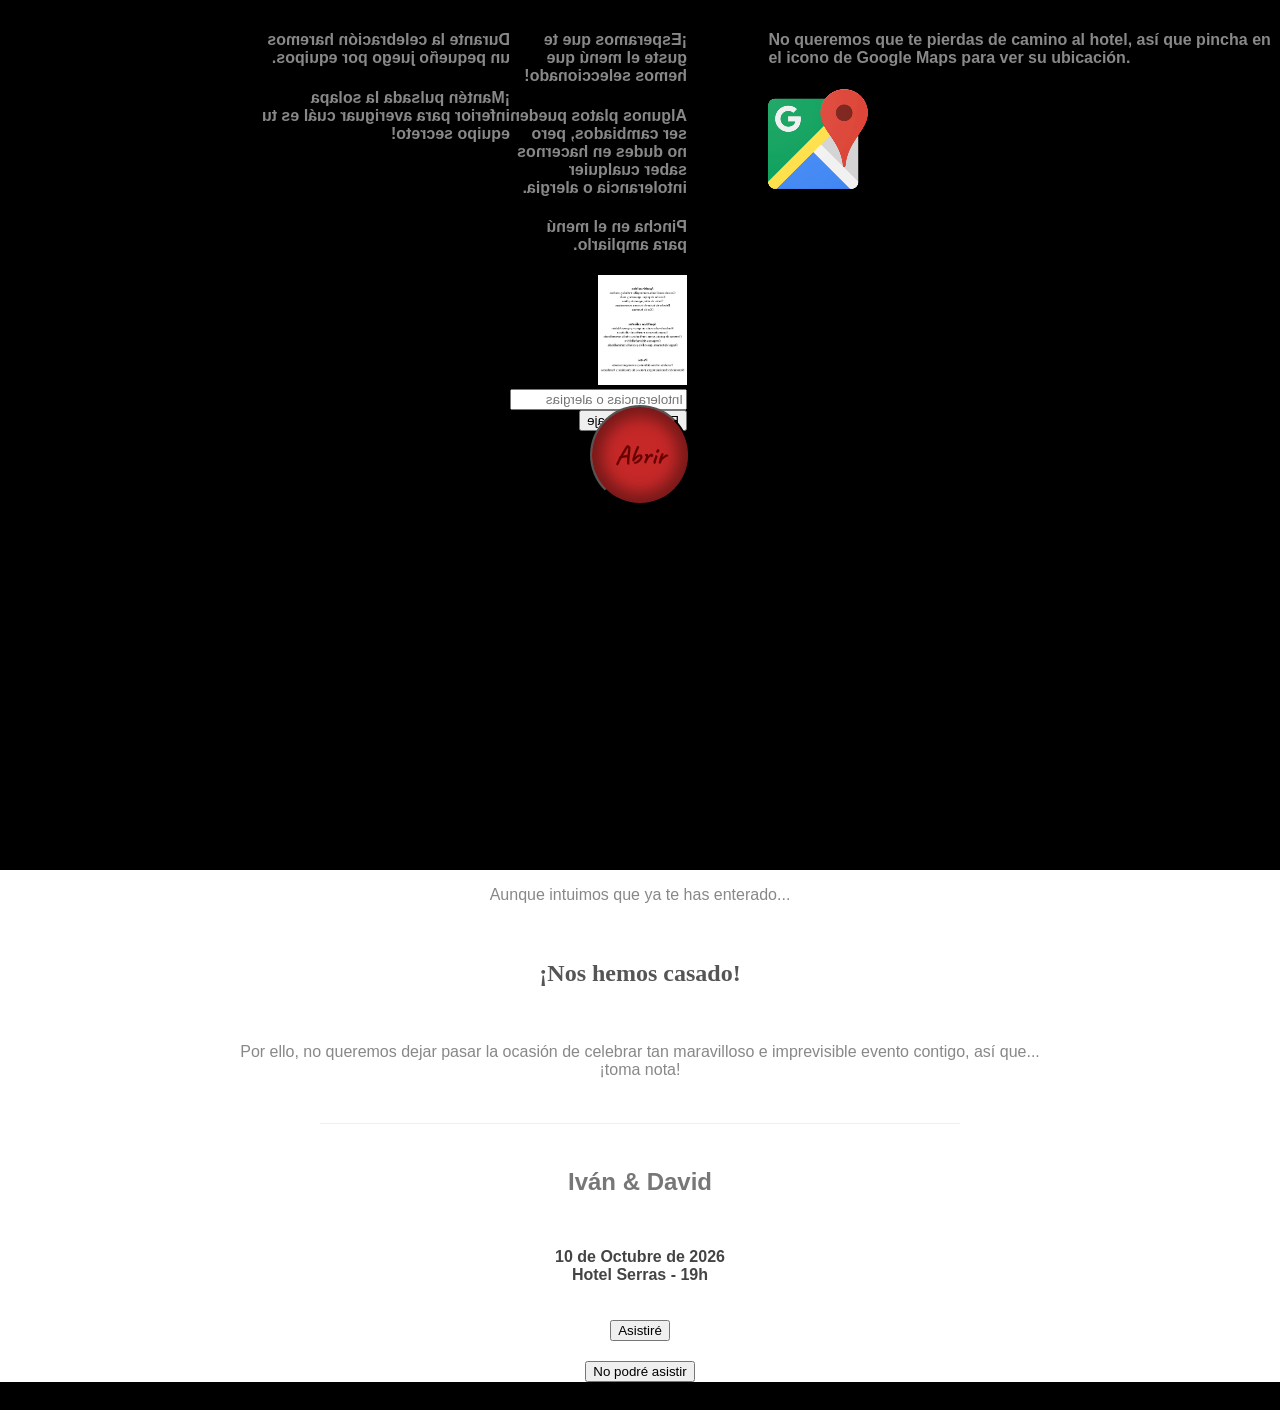
==== commit d52105ca: "Revise menu message for clarity and tone Updated the message to be more inviting and clarified the i" ====
--- a/index.html
+++ b/index.html
@@ -33,7 +33,8 @@
       </div>
       <div class="left">
         <div class="menuPanel">
-          <h4 style="color: #888;">Esperamos que te guste el menú que hemos seleccionado, pero no dudes en hacernos saber cualquier intolerancia o alergia.</h4>
+          <h4 style="color: #888;">¡Esperamos que te guste el menú que hemos seleccionado!</h4>
+          <h4 style="color: #888;">Algunos platos pueden ser cambiados, pero no dudes en hacernos saber cualquier intolerancia o alergia.</h4>
           <h4 style="color: #888;">Pincha en el menú para ampliarlo.</h4>
           <img src="images/MenuBoda.PNG" style="width: 50%;" class="zoomable" id="menuZoom">
           <input type="text" id="message" placeholder="Intolerancias o alergias">
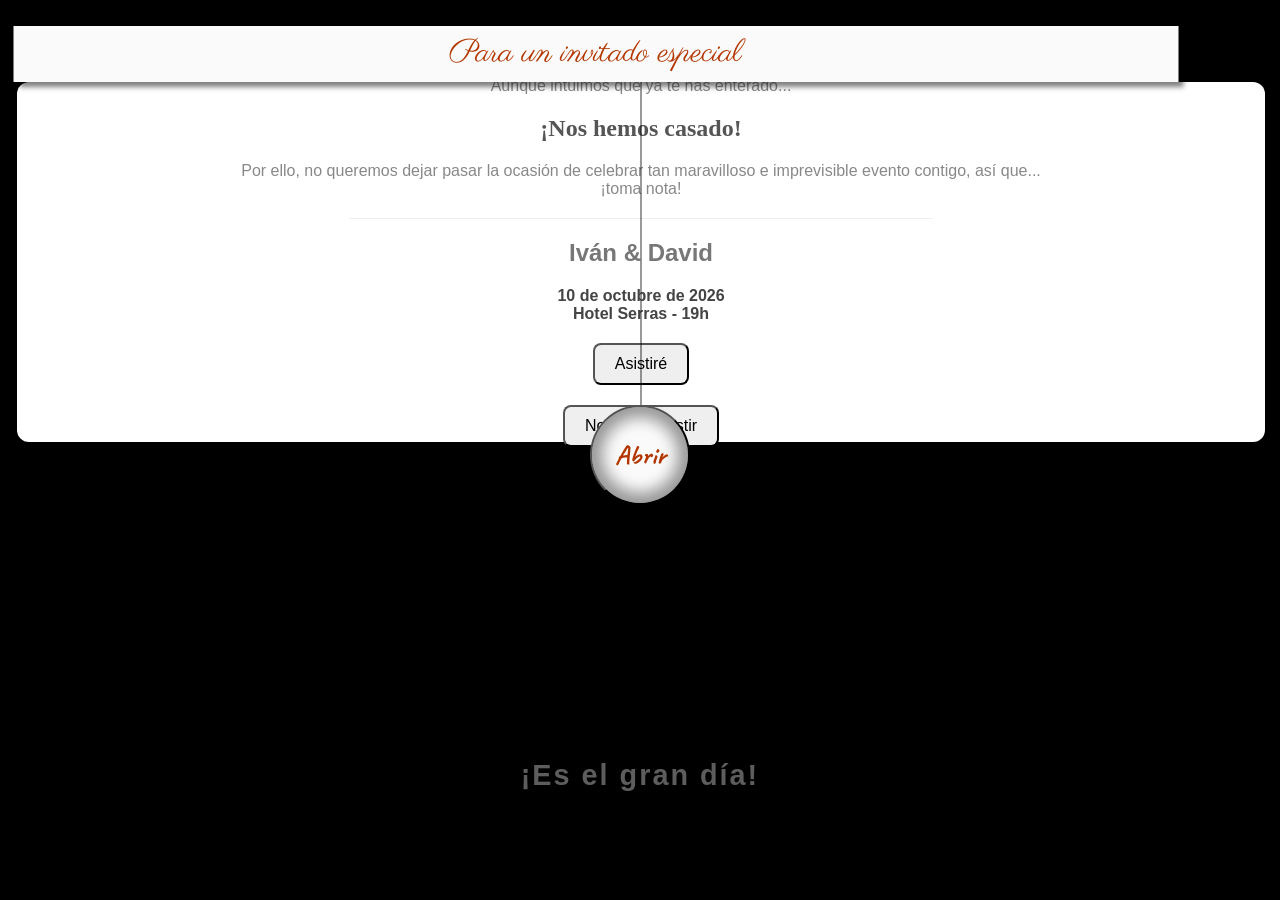
==== commit ac7f445f: "Correct date format in invitation text" ====
--- a/index.html
+++ b/index.html
@@ -71,7 +71,7 @@
           <p style="color: #888;">Por ello, no queremos dejar pasar la ocasión de celebrar tan maravilloso e imprevisible evento contigo, así que...<br>¡toma nota!</p>
           <hr style="width: 50%; border: 0; border-top: 1px solid #eee;">
           <h1 style="color: #777; font-size: 1.5em;">Iván & David</h1>
-          <p style="font-weight: bold; color: #444;">10 de Octubre de 2026<br>Hotel Serras - 19h</p>
+          <p style="font-weight: bold; color: #444;">10 de octubre de 2026<br>Hotel Serras - 19h</p>
           <button id="btnSi" onclick="intentarAsistencia('SI')">Asistiré</button>
           <button id="btnNo" onclick="intentarAsistencia('NO')">No podré asistir</button>
         </div>
--- a/main.css
+++ b/main.css
@@ -1,4 +1,4 @@
-@media (min-width: 768px) {
+@media (min-width: 2000px) {
   body {
     /*min-width: -webkit-fit-content;
     min-width: -moz-fit-content;
@@ -342,7 +342,7 @@
   }
 }
 
-@media (max-width: 768px) {
+@media (max-width: 1999px) {
   body {
     /*min-width: -webkit-fit-content;
     min-width: -moz-fit-content;
@@ -419,6 +419,9 @@
     justify-content: center;
     text-align: center;
   }
+  .folder .menuPanel {
+    gap: 15px;
+  }
   .folder .song-form input,
   .folder .menuPanel input {
     width: 90%;
@@ -484,25 +487,26 @@
   .folder .song-form,
   .folder .menuPanel,
   .folder .mapPanel {
-    padding: 40px;
+    padding: 30px;
     width: calc(100% - 2em);
     height: calc(100% - 2em);
     margin: 1em;
     box-sizing: border-box;
   }
   .folder .imagePanel {
-    padding: 40px;
+    padding: 30px;
     width: calc(100% - 2em);
     height: calc(77.5% - 2em);
     margin: 1em;
     box-sizing: border-box;
   }
   .zoomable {
-    transition: transform 0.3s ease;
+    transition: all 0.3s ease;
     cursor: pointer;
   }
   .zoomable.zoomed {
-    transform: scale(2.5);
+    transform: scaleX(2.3) scaleY(2.5);
+    top: -20px;
     z-index: 9999;
     position: relative;
   }
@@ -559,7 +563,7 @@
     font-weight  : bold;
     outline      : none;
     cursor       : pointer;
-    transition   : all 0.5s ease;
+    transition   : transform 1s ease, opacity 3s ease;
   }
   #openEnvelope:focus,
   #openEnvelope:hover {
@@ -574,7 +578,8 @@
     100% {left:-50px; transform: rotateY(180deg);}
   }
   #openEnvelope.opened {
-    transform                 : translateX(-300%);
+    transform: translateX(-1000%);
+    opacity: 0;
   }
   .folder .right-front {
     position  : absolute;
@@ -613,6 +618,7 @@
     pointer-events: none;
   }
   #secret-image {
+    padding: 40px;
     position: relative;
     top: -225px;
     z-index: 5;
@@ -620,7 +626,7 @@
     transition: transform 2s;
   }
   #secret-image:active {
-    transform: translateY(-370px);
+    transform: translateY(-96%);
   }
   .popup {
     position: fixed;
